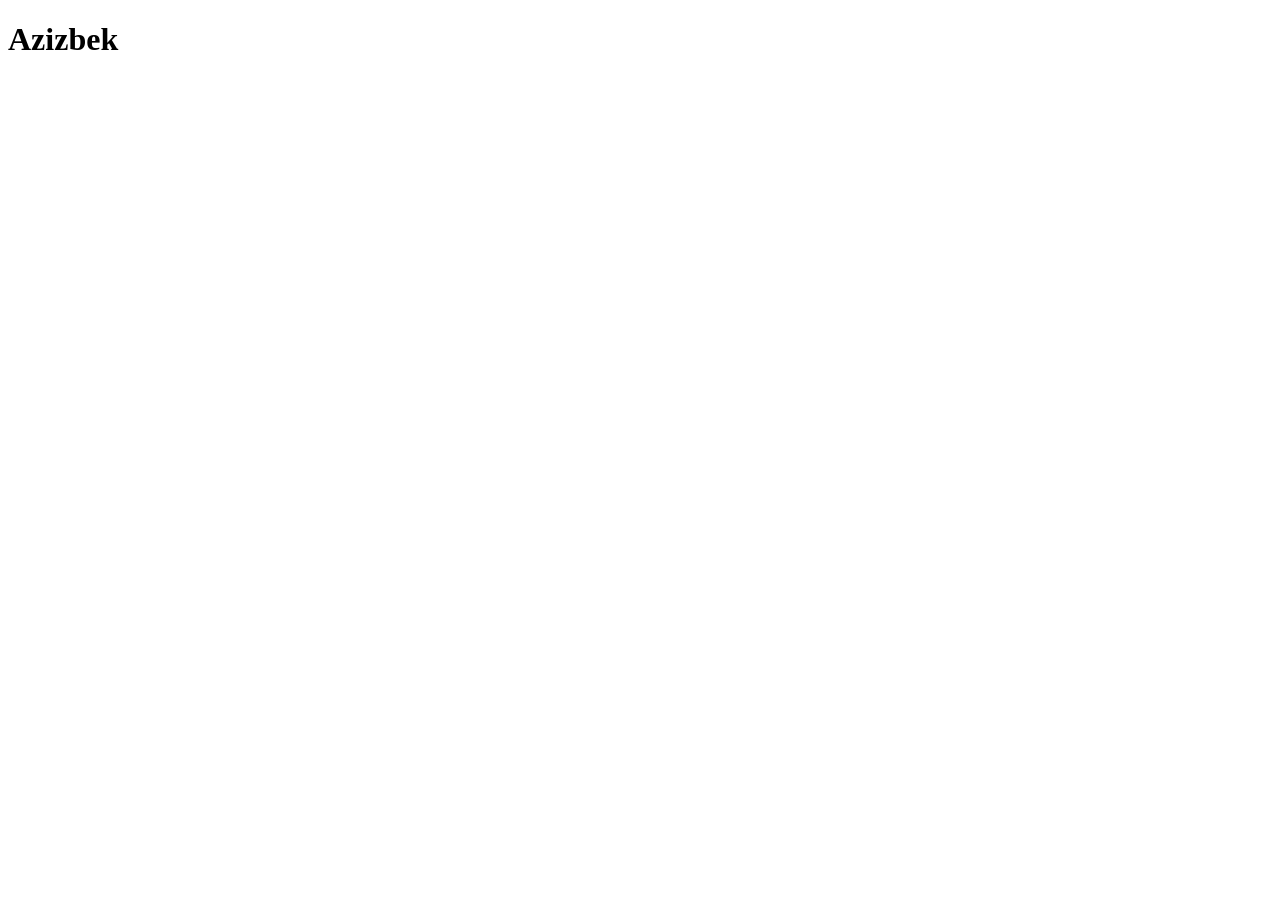
==== pages/Azizbek.html @ ef54178c "update" ====
<!DOCTYPE html>
<html lang="en">

<head>
    <meta charset="UTF-8">
    <meta name="viewport" content="width=device-width, initial-scale=1.0">
    <title>Document</title>
    <link rel="stylesheet" href="./Azizbek.html">
</head>

<body>
<h1>Azizbek</h1>
</body>

</html>
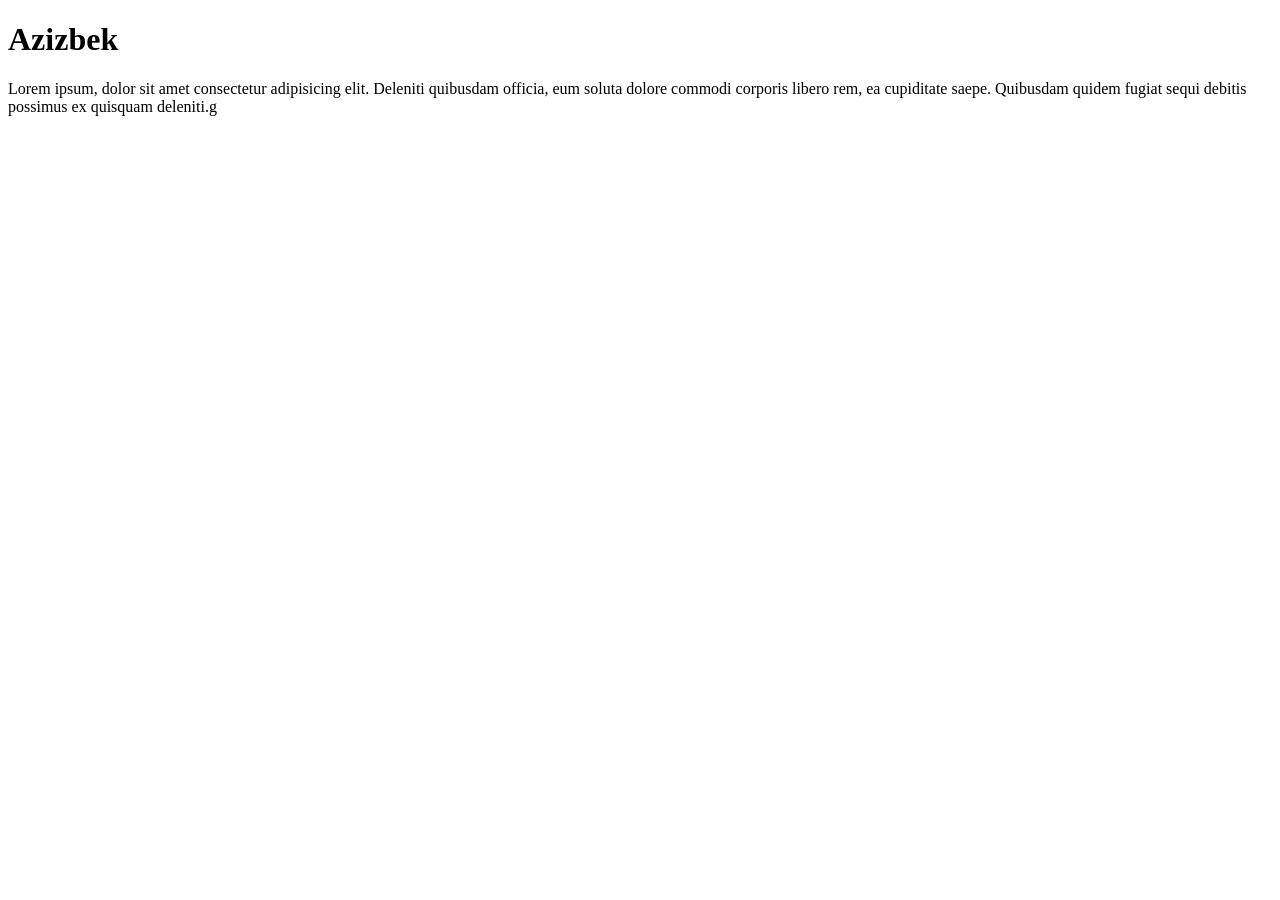
==== commit 7cdfc817: "loyihaga ozgarish kiritdim" ====
--- a/pages/Azizbek.html
+++ b/pages/Azizbek.html
@@ -10,6 +10,7 @@
 
 <body>
 <h1>Azizbek</h1>
+<p>Lorem ipsum, dolor sit amet consectetur adipisicing elit. Deleniti quibusdam officia, eum soluta dolore commodi corporis libero rem, ea cupiditate saepe. Quibusdam quidem fugiat sequi debitis possimus ex quisquam deleniti.g</p>
 </body>
 
 </html>
